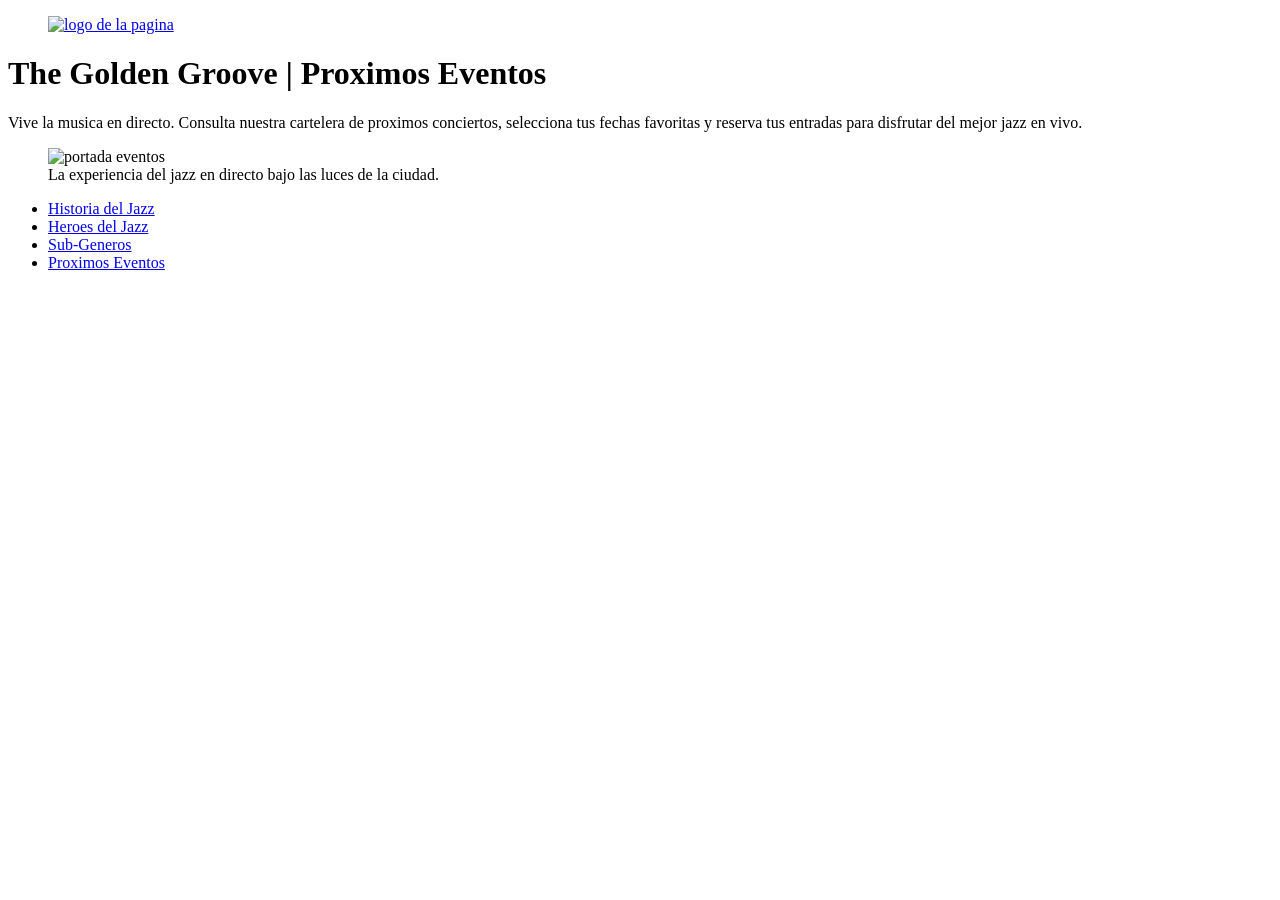
==== eventos.html @ 4bb19c65 "Add files via upload" ====
<!DOCTYPE html>
<html lang="es">
<head>
    <meta charset="UTF-8">
    <meta name="viewport" content="width=device-width, initial-scale=1.0">
    <title>The Golden Groove | Eventos</title>
</head>
<body>
    <header>
        <a href="../index.html">
            <figure>
                <img src="../assets/logo.png" alt="logo de la pagina" title="logo de golden groove">
            </figure>
        </a>
        <h1>The Golden Groove | Proximos Eventos</h1>
        <p>Vive la musica en directo. Consulta nuestra cartelera de proximos conciertos, selecciona tus fechas favoritas y reserva tus entradas para disfrutar del mejor jazz en vivo.</p>

        <figure>
            <img src="../assets/Portadas/Eventos.png" alt="portada eventos" title="portada eventos">
            <figcaption>La experiencia del jazz en directo bajo las luces de la ciudad.</figcaption>
        </figure>

        <nav>
           <ul>
             <li>
                <a href="./historia.html" title="Historia"> Historia del Jazz</a>
             </li>
             <li>
                <a href="./heroes.html" title="Heroes">Heroes del Jazz</a>
             </li>   
              <li>
                <a href="./subgeneros.html" title="Subgeneros">Sub-Generos</a>
             </li>   
              <li>
                <a href="#" title="Eventos">Proximos Eventos</a>
             </li>   
           </ul>
        </nav>
    </header>
</body>
</html>
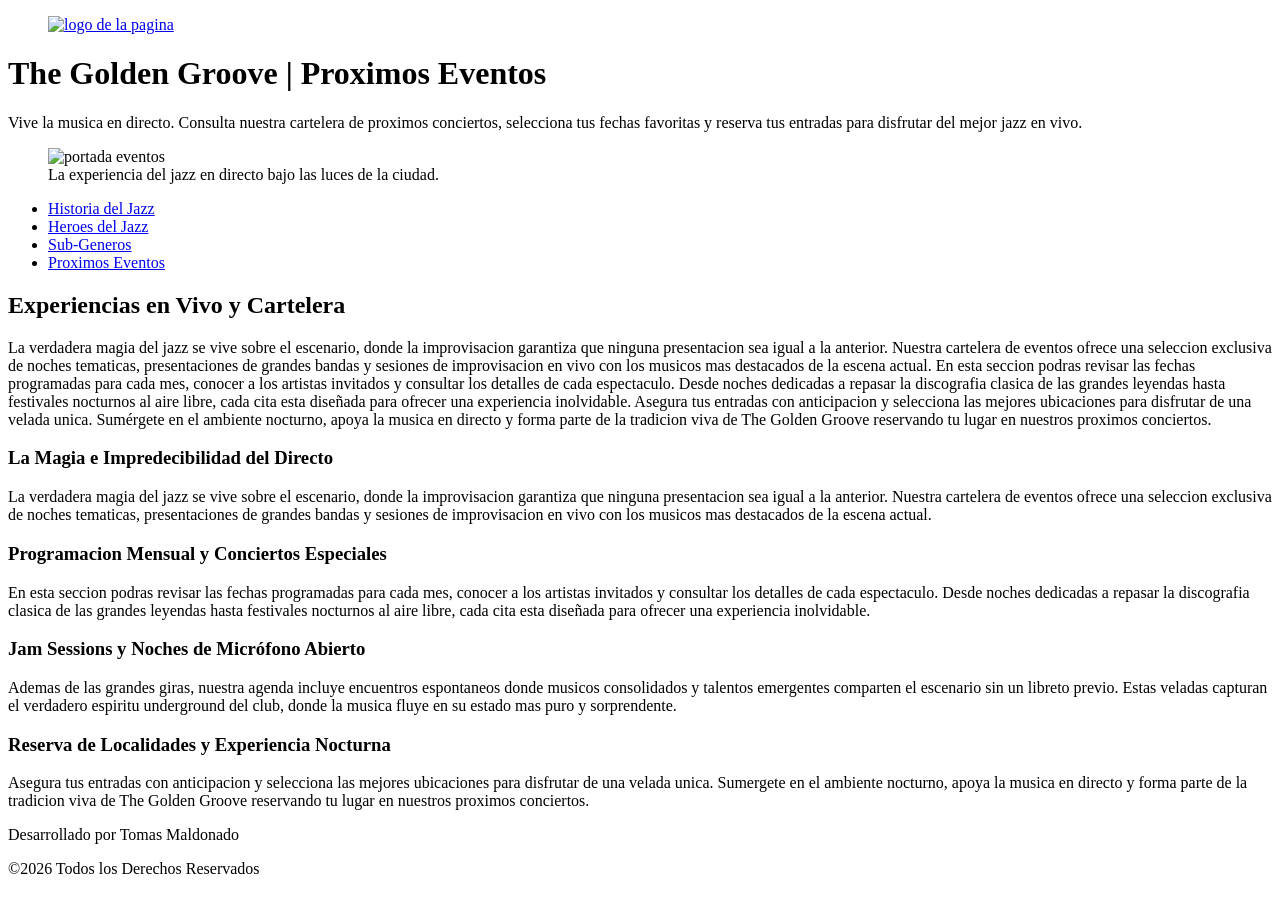
==== commit 87103f21: "Add files via upload" ====
--- a/eventos.html
+++ b/eventos.html
@@ -3,6 +3,8 @@
 <head>
     <meta charset="UTF-8">
     <meta name="viewport" content="width=device-width, initial-scale=1.0">
+    <!-- CSS -->
+    <link rel="stylesheet" href="../style/style.css">
     <title>The Golden Groove | Eventos</title>
 </head>
 <body>
@@ -17,7 +19,7 @@
 
         <figure>
             <img src="../assets/Portadas/Eventos.png" alt="portada eventos" title="portada eventos">
-            <figcaption>La experiencia del jazz en directo bajo las luces de la ciudad.</figcaption>
+            <figcaption class="epigrafes">La experiencia del jazz en directo bajo las luces de la ciudad.</figcaption>
         </figure>
 
         <nav>
@@ -37,5 +39,49 @@
            </ul>
         </nav>
     </header>
+    <main>
+        <section>
+            <article>
+                <h2>Experiencias en Vivo y Cartelera</h2>
+                <p>La verdadera magia del jazz se vive sobre el escenario, donde la improvisacion garantiza que ninguna presentacion sea igual a la anterior. Nuestra cartelera de eventos ofrece una seleccion exclusiva de noches tematicas, presentaciones de grandes bandas y sesiones de improvisacion en vivo con los musicos mas destacados de la escena actual.
+
+En esta seccion podras revisar las fechas programadas para cada mes, conocer a los artistas invitados y consultar los detalles de cada espectaculo. Desde noches dedicadas a repasar la discografia clasica de las grandes leyendas hasta festivales nocturnos al aire libre, cada cita esta diseñada para ofrecer una experiencia inolvidable.
+
+Asegura tus entradas con anticipacion y selecciona las mejores ubicaciones para disfrutar de una velada unica. Sumérgete en el ambiente nocturno, apoya la musica en directo y forma parte de la tradicion viva de The Golden Groove reservando tu lugar en nuestros proximos conciertos.</p>
+            </article>
+        </section>
+        <section>
+            <article>
+                <h3>La Magia e Impredecibilidad del Directo</h3>
+                <p class="informaciones">La verdadera magia del jazz se vive sobre el escenario, donde la improvisacion garantiza que ninguna presentacion sea igual a la anterior. Nuestra cartelera de eventos ofrece una seleccion exclusiva de noches tematicas, presentaciones de grandes bandas y sesiones de improvisacion en vivo con los musicos mas destacados de la escena actual.</p>
+            </article>
+        </section>
+        <section>
+            <article>
+                <h3>Programacion Mensual y Conciertos Especiales</h3>
+                <p class="informaciones">En esta seccion podras revisar las fechas programadas para cada mes, conocer a los artistas invitados y consultar los detalles de cada espectaculo. Desde noches dedicadas a repasar la discografia clasica de las grandes leyendas hasta festivales nocturnos al aire libre, cada cita esta diseñada para ofrecer una experiencia inolvidable.</p>
+            </article>
+        </section>
+        <section>
+            <article>
+                <h3>Jam Sessions y Noches de Micrófono Abierto</h3>
+                <p class="informaciones">Ademas de las grandes giras, nuestra agenda incluye encuentros espontaneos donde musicos consolidados y talentos emergentes comparten el escenario sin un libreto previo. Estas veladas capturan el verdadero espiritu underground del club, donde la musica fluye en su estado mas puro y sorprendente.</p>
+            </article>
+        </section>
+        <section>
+            <article>
+                <h3>Reserva de Localidades y Experiencia Nocturna</h3>
+                <p class="informaciones">Asegura tus entradas con anticipacion y selecciona las mejores ubicaciones para disfrutar de una velada unica. Sumergete en el ambiente nocturno, apoya la musica en directo y forma parte de la tradicion viva de The Golden Groove reservando tu lugar en nuestros proximos conciertos.</p>
+            </article>
+        </section>
+    </main>
+    <footer>
+        <p>Desarrollado por Tomas Maldonado</p>
+        <p>&copy;<span id="year"></span> Todos los Derechos Reservados</p>
+    </footer>
+    
+    <script>
+        document.getElementById('year').textContent = new Date().getFullYear();
+    </script>
 </body>
 </html>
--- a/style/style.css
+++ b/style/style.css
@@ -0,0 +1 @@
+
